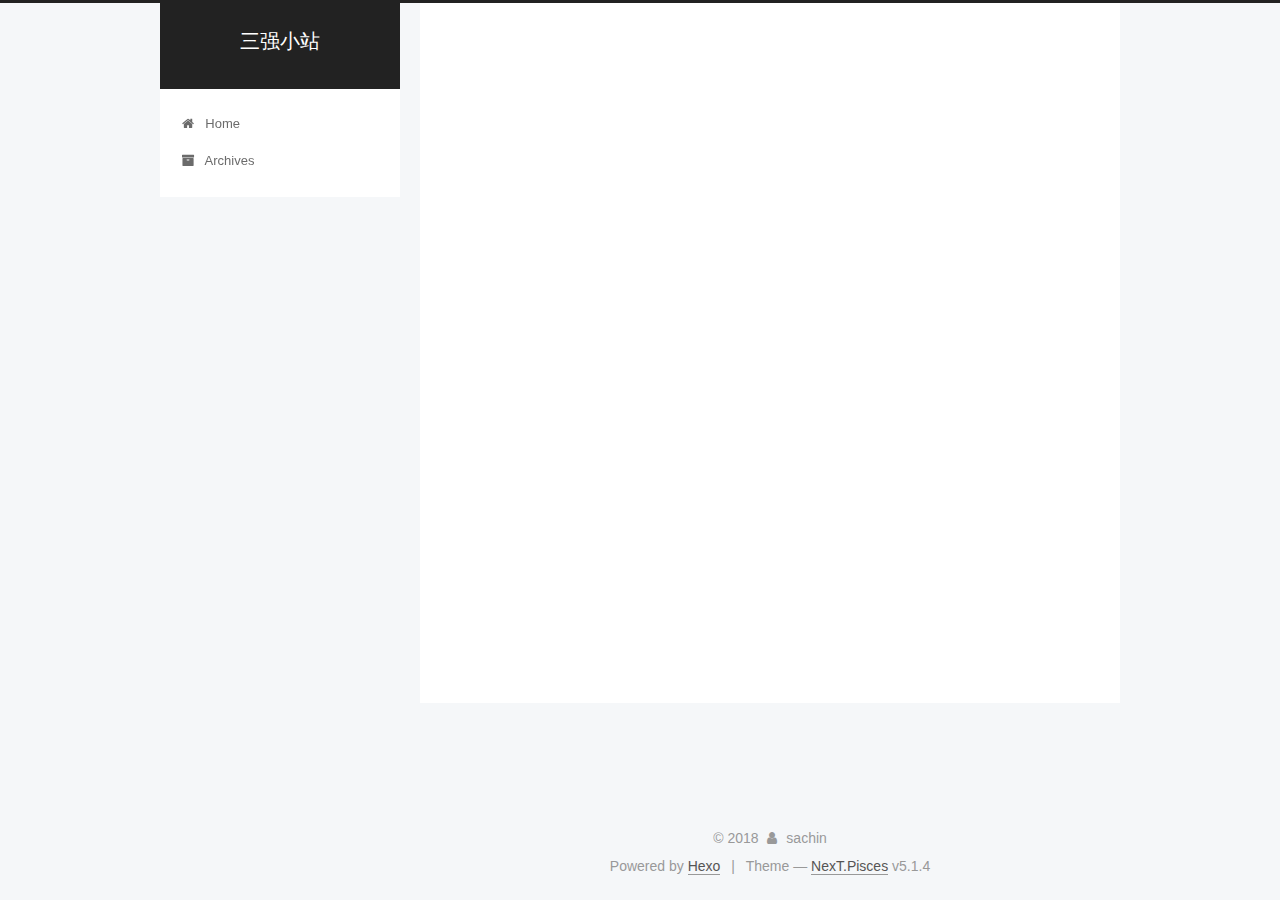
==== archives/2018/index.html @ c3d48b9b "Site updated: 2018-07-29 20:30:17" ====
<!DOCTYPE html>



  


<html class="theme-next pisces use-motion" lang="">
<head>
  <meta charset="UTF-8"/>
<meta http-equiv="X-UA-Compatible" content="IE=edge" />
<meta name="viewport" content="width=device-width, initial-scale=1, maximum-scale=1"/>
<meta name="theme-color" content="#222">









<meta http-equiv="Cache-Control" content="no-transform" />
<meta http-equiv="Cache-Control" content="no-siteapp" />
















  
  
  <link href="/lib/fancybox/source/jquery.fancybox.css?v=2.1.5" rel="stylesheet" type="text/css" />







<link href="/lib/font-awesome/css/font-awesome.min.css?v=4.6.2" rel="stylesheet" type="text/css" />

<link href="/css/main.css?v=5.1.4" rel="stylesheet" type="text/css" />


  <link rel="apple-touch-icon" sizes="180x180" href="/images/apple-touch-icon-next.png?v=5.1.4">


  <link rel="icon" type="image/png" sizes="32x32" href="/images/favicon-32x32-next.png?v=5.1.4">


  <link rel="icon" type="image/png" sizes="16x16" href="/images/favicon-16x16-next.png?v=5.1.4">


  <link rel="mask-icon" href="/images/logo.svg?v=5.1.4" color="#222">





  <meta name="keywords" content="Hexo, NexT" />










<meta property="og:type" content="website">
<meta property="og:title" content="三强小站">
<meta property="og:url" content="http://yoursite.com/archives/2018/index.html">
<meta property="og:site_name" content="三强小站">
<meta property="og:locale" content="default">
<meta name="twitter:card" content="summary">
<meta name="twitter:title" content="三强小站">



<script type="text/javascript" id="hexo.configurations">
  var NexT = window.NexT || {};
  var CONFIG = {
    root: '/',
    scheme: 'Pisces',
    version: '5.1.4',
    sidebar: {"position":"left","display":"post","offset":12,"b2t":false,"scrollpercent":false,"onmobile":false},
    fancybox: true,
    tabs: true,
    motion: {"enable":true,"async":false,"transition":{"post_block":"fadeIn","post_header":"slideDownIn","post_body":"slideDownIn","coll_header":"slideLeftIn","sidebar":"slideUpIn"}},
    duoshuo: {
      userId: '0',
      author: 'Author'
    },
    algolia: {
      applicationID: '',
      apiKey: '',
      indexName: '',
      hits: {"per_page":10},
      labels: {"input_placeholder":"Search for Posts","hits_empty":"We didn't find any results for the search: ${query}","hits_stats":"${hits} results found in ${time} ms"}
    }
  };
</script>



  <link rel="canonical" href="http://yoursite.com/archives/2018/"/>





  <title>Archive | 三强小站</title>
  








</head>

<body itemscope itemtype="http://schema.org/WebPage" lang="default">

  
  
    
  

  <div class="container sidebar-position-left page-archive">
    <div class="headband"></div>

    <header id="header" class="header" itemscope itemtype="http://schema.org/WPHeader">
      <div class="header-inner"><div class="site-brand-wrapper">
  <div class="site-meta ">
    

    <div class="custom-logo-site-title">
      <a href="/"  class="brand" rel="start">
        <span class="logo-line-before"><i></i></span>
        <span class="site-title">三强小站</span>
        <span class="logo-line-after"><i></i></span>
      </a>
    </div>
      
        <p class="site-subtitle"></p>
      
  </div>

  <div class="site-nav-toggle">
    <button>
      <span class="btn-bar"></span>
      <span class="btn-bar"></span>
      <span class="btn-bar"></span>
    </button>
  </div>
</div>

<nav class="site-nav">
  

  
    <ul id="menu" class="menu">
      
        
        <li class="menu-item menu-item-home">
          <a href="/" rel="section">
            
              <i class="menu-item-icon fa fa-fw fa-home"></i> <br />
            
            Home
          </a>
        </li>
      
        
        <li class="menu-item menu-item-archives">
          <a href="/archives/" rel="section">
            
              <i class="menu-item-icon fa fa-fw fa-archive"></i> <br />
            
            Archives
          </a>
        </li>
      

      
    </ul>
  

  
</nav>



 </div>
    </header>

    <main id="main" class="main">
      <div class="main-inner">
        <div class="content-wrap">
          <div id="content" class="content">
            

  
  
  
  <div class="post-block archive">
    <div id="posts" class="posts-collapse">
      <span class="archive-move-on"></span>

      <span class="archive-page-counter">
        
        
        
          
        
        Um..! 1 post. Keep on posting.
      </span>

      

        
        
        

        
          
          <div class="collection-title">
            <h1 class="archive-year" id="archive-year-2018">2018</h1>
          </div>
        
        

        

  <article class="post post-type-normal" itemscope itemtype="http://schema.org/Article">
    <header class="post-header">

      <h2 class="post-title">
        
            <a class="post-title-link" href="/2018/07/29/杂谈/" itemprop="url">
              
                <span itemprop="name">杂谈</span>
              
            </a>
        
      </h2>

      <div class="post-meta">
        <time class="post-time" itemprop="dateCreated"
              datetime="2018-07-29T20:23:59+08:00"
              content="2018-07-29" >
          07-29
        </time>
      </div>

    </header>
  </article>



      

    </div>
  </div>
  
  
  

  



          </div>
          


          

        </div>
        
          
  
  <div class="sidebar-toggle">
    <div class="sidebar-toggle-line-wrap">
      <span class="sidebar-toggle-line sidebar-toggle-line-first"></span>
      <span class="sidebar-toggle-line sidebar-toggle-line-middle"></span>
      <span class="sidebar-toggle-line sidebar-toggle-line-last"></span>
    </div>
  </div>

  <aside id="sidebar" class="sidebar">
    
    <div class="sidebar-inner">

      

      

      <section class="site-overview-wrap sidebar-panel sidebar-panel-active">
        <div class="site-overview">
          <div class="site-author motion-element" itemprop="author" itemscope itemtype="http://schema.org/Person">
            
              <p class="site-author-name" itemprop="name">sachin</p>
              <p class="site-description motion-element" itemprop="description"></p>
          </div>

          <nav class="site-state motion-element">

            
              <div class="site-state-item site-state-posts">
              
                <a href="/archives/">
              
                  <span class="site-state-item-count">1</span>
                  <span class="site-state-item-name">posts</span>
                </a>
              </div>
            

            

            

          </nav>

          

          

          
          

          
          

          

        </div>
      </section>

      

      

    </div>
  </aside>


        
      </div>
    </main>

    <footer id="footer" class="footer">
      <div class="footer-inner">
        <div class="copyright">&copy; <span itemprop="copyrightYear">2018</span>
  <span class="with-love">
    <i class="fa fa-user"></i>
  </span>
  <span class="author" itemprop="copyrightHolder">sachin</span>

  
</div>


  <div class="powered-by">Powered by <a class="theme-link" target="_blank" href="https://hexo.io">Hexo</a></div>



  <span class="post-meta-divider">|</span>



  <div class="theme-info">Theme &mdash; <a class="theme-link" target="_blank" href="https://github.com/iissnan/hexo-theme-next">NexT.Pisces</a> v5.1.4</div>




        







        
      </div>
    </footer>

    
      <div class="back-to-top">
        <i class="fa fa-arrow-up"></i>
        
      </div>
    

    

  </div>

  

<script type="text/javascript">
  if (Object.prototype.toString.call(window.Promise) !== '[object Function]') {
    window.Promise = null;
  }
</script>









  












  
  
    <script type="text/javascript" src="/lib/jquery/index.js?v=2.1.3"></script>
  

  
  
    <script type="text/javascript" src="/lib/fastclick/lib/fastclick.min.js?v=1.0.6"></script>
  

  
  
    <script type="text/javascript" src="/lib/jquery_lazyload/jquery.lazyload.js?v=1.9.7"></script>
  

  
  
    <script type="text/javascript" src="/lib/velocity/velocity.min.js?v=1.2.1"></script>
  

  
  
    <script type="text/javascript" src="/lib/velocity/velocity.ui.min.js?v=1.2.1"></script>
  

  
  
    <script type="text/javascript" src="/lib/fancybox/source/jquery.fancybox.pack.js?v=2.1.5"></script>
  


  


  <script type="text/javascript" src="/js/src/utils.js?v=5.1.4"></script>

  <script type="text/javascript" src="/js/src/motion.js?v=5.1.4"></script>



  
  


  <script type="text/javascript" src="/js/src/affix.js?v=5.1.4"></script>

  <script type="text/javascript" src="/js/src/schemes/pisces.js?v=5.1.4"></script>



  

  


  <script type="text/javascript" src="/js/src/bootstrap.js?v=5.1.4"></script>



  


  




	





  





  












  





  

  

  

  
  

  

  

  

</body>
</html>
---- css/main.css ----
/* normalize.css v3.0.2 | MIT License | git.io/normalize */
html {
  font-family: sans-serif; /* 1 */
  -ms-text-size-adjust: 100%; /* 2 */
  -webkit-text-size-adjust: 100%; /* 2 */
}
body {
  margin: 0;
}
article,
aside,
details,
figcaption,
figure,
footer,
header,
hgroup,
main,
menu,
nav,
section,
summary {
  display: block;
}
audio,
canvas,
progress,
video {
  display: inline-block; /* 1 */
  vertical-align: baseline; /* 2 */
}
audio:not([controls]) {
  display: none;
  height: 0;
}
[hidden],
template {
  display: none;
}
a {
  background-color: transparent;
}
a:active,
a:hover {
  outline: 0;
}
abbr[title] {
  border-bottom: 1px dotted;
}
b,
strong {
  font-weight: bold;
}
dfn {
  font-style: italic;
}
h1 {
  font-size: 2em;
  margin: 0.67em 0;
}
mark {
  background: #ff0;
  color: #000;
}
small {
  font-size: 80%;
}
sub,
sup {
  font-size: 75%;
  line-height: 0;
  position: relative;
  vertical-align: baseline;
}
sup {
  top: -0.5em;
}
sub {
  bottom: -0.25em;
}
img {
  border: 0;
}
svg:not(:root) {
  overflow: hidden;
}
figure {
  margin: 1em 40px;
}
hr {
  -moz-box-sizing: content-box;
  box-sizing: content-box;
  height: 0;
}
pre {
  overflow: auto;
}
code,
kbd,
pre,
samp {
  font-family: monospace, monospace;
  font-size: 1em;
}
button,
input,
optgroup,
select,
textarea {
  color: inherit; /* 1 */
  font: inherit; /* 2 */
  margin: 0; /* 3 */
}
button {
  overflow: visible;
}
button,
select {
  text-transform: none;
}
button,
html input[type="button"],
input[type="reset"],
input[type="submit"] {
  -webkit-appearance: button; /* 2 */
  cursor: pointer; /* 3 */
}
button[disabled],
html input[disabled] {
  cursor: default;
}
button::-moz-focus-inner,
input::-moz-focus-inner {
  border: 0;
  padding: 0;
}
input {
  line-height: normal;
}
input[type="checkbox"],
input[type="radio"] {
  box-sizing: border-box; /* 1 */
  padding: 0; /* 2 */
}
input[type="number"]::-webkit-inner-spin-button,
input[type="number"]::-webkit-outer-spin-button {
  height: auto;
}
input[type="search"] {
  -webkit-appearance: textfield; /* 1 */
  -moz-box-sizing: content-box;
  -webkit-box-sizing: content-box; /* 2 */
  box-sizing: content-box;
}
input[type="search"]::-webkit-search-cancel-button,
input[type="search"]::-webkit-search-decoration {
  -webkit-appearance: none;
}
fieldset {
  border: 1px solid #c0c0c0;
  margin: 0 2px;
  padding: 0.35em 0.625em 0.75em;
}
legend {
  border: 0; /* 1 */
  padding: 0; /* 2 */
}
textarea {
  overflow: auto;
}
optgroup {
  font-weight: bold;
}
table {
  border-collapse: collapse;
  border-spacing: 0;
}
td,
th {
  padding: 0;
}
::selection {
  background: #262a30;
  color: #fff;
}
body {
  position: relative;
  font-family: 'Lato', "PingFang SC", "Microsoft YaHei", sans-serif;
  font-size: 14px;
  line-height: 2;
  color: #555;
  background: #f5f7f9;
}
@media (max-width: 767px) {
  body {
    padding-right: 0 !important;
  }
}
@media (min-width: 768px) and (max-width: 991px) {
  body {
    padding-right: 0 !important;
  }
}
@media (min-width: 1600px) {
  body {
    font-size: 16px;
  }
}
h1,
h2,
h3,
h4,
h5,
h6 {
  margin: 0;
  padding: 0;
  font-weight: bold;
  line-height: 1.5;
  font-family: 'Lato', "PingFang SC", "Microsoft YaHei", sans-serif;
}
h2,
h3,
h4,
h5,
h6 {
  margin: 20px 0 15px;
}
h1 {
  font-size: 22px;
}
@media (max-width: 767px) {
  h1 {
    font-size: 18px;
  }
}
h2 {
  font-size: 20px;
}
@media (max-width: 767px) {
  h2 {
    font-size: 16px;
  }
}
h3 {
  font-size: 18px;
}
@media (max-width: 767px) {
  h3 {
    font-size: 14px;
  }
}
h4 {
  font-size: 16px;
}
@media (max-width: 767px) {
  h4 {
    font-size: 12px;
  }
}
h5 {
  font-size: 14px;
}
@media (max-width: 767px) {
  h5 {
    font-size: 10px;
  }
}
h6 {
  font-size: 12px;
}
@media (max-width: 767px) {
  h6 {
    font-size: 8px;
  }
}
p {
  margin: 0 0 20px 0;
}
a {
  color: #555;
  text-decoration: none;
  outline: none;
  border-bottom: 1px solid #999;
  word-wrap: break-word;
}
a:hover {
  color: #222;
  border-bottom-color: #222;
}
blockquote {
  margin: 0;
  padding: 0;
}
img {
  display: block;
  margin: auto;
  max-width: 100%;
  height: auto;
}
hr {
  margin: 40px 0;
  height: 3px;
  border: none;
  background-color: #ddd;
  background-image: repeating-linear-gradient(-45deg, #fff, #fff 4px, transparent 4px, transparent 8px);
}
blockquote {
  padding: 0 15px;
  color: #666;
  border-left: 4px solid #ddd;
}
blockquote cite::before {
  content: "-";
  padding: 0 5px;
}
dt {
  font-weight: 700;
}
dd {
  margin: 0;
  padding: 0;
}
kbd {
  border: 1px solid #ccc;
  border-radius: 0.2em;
  box-shadow: 0.1em 0.1em 0.2em rgba(0,0,0,0.1);
  background-color: #f9f9f9;
  font-family: inherit;
  background-image: -webkit-linear-gradient(top, #eee, #fff, #eee);
  padding: 0.1em 0.3em;
  white-space: nowrap;
}
.text-left {
  text-align: left;
}
.text-center {
  text-align: center;
}
.text-right {
  text-align: right;
}
.text-justify {
  text-align: justify;
}
.text-nowrap {
  white-space: nowrap;
}
.text-lowercase {
  text-transform: lowercase;
}
.text-uppercase {
  text-transform: uppercase;
}
.text-capitalize {
  text-transform: capitalize;
}
.center-block {
  display: block;
  margin-left: auto;
  margin-right: auto;
}
.clearfix:before,
.clearfix:after {
  content: " ";
  display: table;
}
.clearfix:after {
  clear: both;
}
.pullquote {
  width: 45%;
}
.pullquote.left {
  float: left;
  margin-left: 5px;
  margin-right: 10px;
}
.pullquote.right {
  float: right;
  margin-left: 10px;
  margin-right: 5px;
}
.affix.affix.affix {
  position: fixed;
}
.translation {
  margin-top: -20px;
  font-size: 14px;
  color: #999;
}
.scrollbar-measure {
  width: 100px;
  height: 100px;
  overflow: scroll;
  position: absolute;
  top: -9999px;
}
.use-motion .motion-element {
  opacity: 0;
}
table {
  margin: 20px 0;
  width: 100%;
  border-collapse: collapse;
  border-spacing: 0;
  border: 1px solid #ddd;
  font-size: 14px;
  table-layout: fixed;
  word-wrap: break-all;
}
table>tbody>tr:nth-of-type(odd) {
  background-color: #f9f9f9;
}
table>tbody>tr:hover {
  background-color: #f5f5f5;
}
caption,
th,
td {
  padding: 8px;
  text-align: left;
  vertical-align: middle;
  font-weight: normal;
}
th,
td {
  border-bottom: 3px solid #ddd;
  border-right: 1px solid #eee;
}
th {
  padding-bottom: 10px;
  font-weight: 700;
}
td {
  border-bottom-width: 1px;
}
html,
body {
  height: 100%;
}
.container {
  position: relative;
  min-height: 100%;
}
.header-inner {
  margin: 0 auto;
  padding: 100px 0 70px;
  width: 700px;
}
@media (min-width: 1600px) {
  .container .header-inner {
    width: 900px;
  }
}
.main {
  padding-bottom: 150px;
}
.main-inner {
  margin: 0 auto;
  width: 700px;
}
@media (min-width: 1600px) {
  .container .main-inner {
    width: 900px;
  }
}
.footer {
  position: absolute;
  left: 0;
  bottom: 0;
  width: 100%;
  min-height: 50px;
}
.footer-inner {
  box-sizing: border-box;
  margin: 20px auto;
  width: 700px;
}
@media (min-width: 1600px) {
  .container .footer-inner {
    width: 900px;
  }
}
pre,
.highlight {
  overflow: auto;
  margin: 20px 0;
  padding: 0;
  font-size: 13px;
  color: #4d4d4c;
  background: #f7f7f7;
  line-height: 1.6;
}
pre,
code {
  font-family: consolas, Menlo, "PingFang SC", "Microsoft YaHei", monospace;
}
code {
  padding: 2px 4px;
  word-wrap: break-word;
  color: #555;
  background: #eee;
  border-radius: 3px;
  font-size: 13px;
}
pre {
  padding: 10px;
}
pre code {
  padding: 0;
  color: #4d4d4c;
  background: none;
  text-shadow: none;
}
.highlight {
  border-radius: 1px;
}
.highlight pre {
  border: none;
  margin: 0;
  padding: 10px 0;
}
.highlight table {
  margin: 0;
  width: auto;
  border: none;
}
.highlight td {
  border: none;
  padding: 0;
}
.highlight figcaption {
  font-size: 1em;
  color: #4d4d4c;
  line-height: 1em;
  margin-bottom: 1em;
}
.highlight figcaption:before,
.highlight figcaption:after {
  content: " ";
  display: table;
}
.highlight figcaption:after {
  clear: both;
}
.highlight figcaption a {
  float: right;
  color: #4d4d4c;
}
.highlight figcaption a:hover {
  border-bottom-color: #4d4d4c;
}
.highlight .gutter pre {
  padding-left: 10px;
  padding-right: 10px;
  color: #869194;
  text-align: right;
  background-color: #eff2f3;
}
.highlight .code pre {
  width: 100%;
  padding-left: 10px;
  padding-right: 10px;
  background-color: #f7f7f7;
}
.highlight .line {
  height: 20px;
}
.gutter {
  -webkit-user-select: none;
  -moz-user-select: none;
  -ms-user-select: none;
  user-select: none;
}
.gist table {
  width: auto;
}
.gist table td {
  border: none;
}
pre .deletion {
  background: #fdd;
}
pre .addition {
  background: #dfd;
}
pre .meta {
  color: #8959a8;
}
pre .comment {
  color: #8e908c;
}
pre .variable,
pre .attribute,
pre .tag,
pre .regexp,
pre .ruby .constant,
pre .xml .tag .title,
pre .xml .pi,
pre .xml .doctype,
pre .html .doctype,
pre .css .id,
pre .css .class,
pre .css .pseudo {
  color: #c82829;
}
pre .number,
pre .preprocessor,
pre .built_in,
pre .literal,
pre .params,
pre .constant,
pre .command {
  color: #f5871f;
}
pre .ruby .class .title,
pre .css .rules .attribute,
pre .string,
pre .value,
pre .inheritance,
pre .header,
pre .ruby .symbol,
pre .xml .cdata,
pre .special,
pre .number,
pre .formula {
  color: #718c00;
}
pre .title,
pre .css .hexcolor {
  color: #3e999f;
}
pre .function,
pre .python .decorator,
pre .python .title,
pre .ruby .function .title,
pre .ruby .title .keyword,
pre .perl .sub,
pre .javascript .title,
pre .coffeescript .title {
  color: #4271ae;
}
pre .keyword,
pre .javascript .function {
  color: #8959a8;
}
.full-image.full-image.full-image.full-image {
  border: none;
  max-width: 100%;
  width: auto;
  margin: 20px auto 25px;
}
@media (min-width: 992px) {
  .full-image.full-image.full-image.full-image {
    max-width: none;
    width: 118%;
    margin: 0 -9%;
  }
}
.blockquote-center,
.page-home .post-type-quote blockquote,
.page-post-detail .post-type-quote blockquote {
  position: relative;
  margin: 40px 0;
  padding: 0;
  border-left: none;
  text-align: center;
}
.blockquote-center::before,
.page-home .post-type-quote blockquote::before,
.page-post-detail .post-type-quote blockquote::before,
.blockquote-center::after,
.page-home .post-type-quote blockquote::after,
.page-post-detail .post-type-quote blockquote::after {
  position: absolute;
  content: ' ';
  display: block;
  width: 100%;
  height: 24px;
  opacity: 0.2;
  background-repeat: no-repeat;
  background-position: 0 -6px;
  background-size: 22px 22px;
}
.blockquote-center::before,
.page-home .post-type-quote blockquote::before,
.page-post-detail .post-type-quote blockquote::before {
  top: -20px;
  background-image: url("../images/quote-l.svg");
  border-top: 1px solid #ccc;
}
.blockquote-center::after,
.page-home .post-type-quote blockquote::after,
.page-post-detail .post-type-quote blockquote::after {
  bottom: -20px;
  background-image: url("../images/quote-r.svg");
  border-bottom: 1px solid #ccc;
  background-position: 100% 8px;
}
.blockquote-center p,
.page-home .post-type-quote blockquote p,
.page-post-detail .post-type-quote blockquote p,
.blockquote-center div,
.page-home .post-type-quote blockquote div,
.page-post-detail .post-type-quote blockquote div {
  text-align: center;
}
.post .post-body .group-picture img {
  box-sizing: border-box;
  padding: 0 3px;
  border: none;
}
.post .group-picture-row {
  overflow: hidden;
  margin-top: 6px;
}
.post .group-picture-row:first-child {
  margin-top: 0;
}
.post .group-picture-column {
  float: left;
}
.page-post-detail .post-body .group-picture-column {
  float: none;
  margin-top: 10px;
  width: auto !important;
}
.page-post-detail .post-body .group-picture-column img {
  margin: 0 auto;
}
.page-archive .group-picture-container {
  overflow: hidden;
}
.page-archive .group-picture-row {
  float: left;
}
.page-archive .group-picture-row:first-child {
  margin-top: 6px;
}
.page-archive .group-picture-column {
  max-width: 150px;
  max-height: 150px;
}
.post-body .note {
  position: relative;
  padding: 15px;
  margin-bottom: 20px;
  border: 1px solid #eee;
  border-left-width: 5px;
  border-radius: 3px;
}
.post-body .note h2,
.post-body .note h3,
.post-body .note h4,
.post-body .note h5,
.post-body .note h6 {
  margin-top: 0;
  margin-bottom: 0;
  border-bottom: initial;
  padding-top: 0 !important;
}
.post-body .note p:first-child,
.post-body .note ul:first-child,
.post-body .note ol:first-child,
.post-body .note table:first-child,
.post-body .note pre:first-child,
.post-body .note blockquote:first-child {
  margin-top: 0;
}
.post-body .note p:last-child,
.post-body .note ul:last-child,
.post-body .note ol:last-child,
.post-body .note table:last-child,
.post-body .note pre:last-child,
.post-body .note blockquote:last-child {
  margin-bottom: 0;
}
.post-body .note.default {
  border-left-color: #777;
}
.post-body .note.default h2,
.post-body .note.default h3,
.post-body .note.default h4,
.post-body .note.default h5,
.post-body .note.default h6 {
  color: #777;
}
.post-body .note.primary {
  border-left-color: #6f42c1;
}
.post-body .note.primary h2,
.post-body .note.primary h3,
.post-body .note.primary h4,
.post-body .note.primary h5,
.post-body .note.primary h6 {
  color: #6f42c1;
}
.post-body .note.info {
  border-left-color: #428bca;
}
.post-body .note.info h2,
.post-body .note.info h3,
.post-body .note.info h4,
.post-body .note.info h5,
.post-body .note.info h6 {
  color: #428bca;
}
.post-body .note.success {
  border-left-color: #5cb85c;
}
.post-body .note.success h2,
.post-body .note.success h3,
.post-body .note.success h4,
.post-body .note.success h5,
.post-body .note.success h6 {
  color: #5cb85c;
}
.post-body .note.warning {
  border-left-color: #f0ad4e;
}
.post-body .note.warning h2,
.post-body .note.warning h3,
.post-body .note.warning h4,
.post-body .note.warning h5,
.post-body .note.warning h6 {
  color: #f0ad4e;
}
.post-body .note.danger {
  border-left-color: #d9534f;
}
.post-body .note.danger h2,
.post-body .note.danger h3,
.post-body .note.danger h4,
.post-body .note.danger h5,
.post-body .note.danger h6 {
  color: #d9534f;
}
.post-body .label {
  display: inline;
  padding: 0 2px;
  white-space: nowrap;
}
.post-body .label.default {
  background-color: #f0f0f0;
}
.post-body .label.primary {
  background-color: #efe6f7;
}
.post-body .label.info {
  background-color: #e5f2f8;
}
.post-body .label.success {
  background-color: #e7f4e9;
}
.post-body .label.warning {
  background-color: #fcf6e1;
}
.post-body .label.danger {
  background-color: #fae8eb;
}
.post-body .tabs {
  position: relative;
  display: block;
  margin-bottom: 20px;
  padding-top: 10px;
}
.post-body .tabs ul.nav-tabs {
  margin: 0;
  padding: 0;
  display: flex;
  margin-bottom: -1px;
}
@media (max-width: 413px) {
  .post-body .tabs ul.nav-tabs {
    display: block;
    margin-bottom: 5px;
  }
}
.post-body .tabs ul.nav-tabs li.tab {
  list-style-type: none !important;
  margin: 0 0.25em 0 0;
  border-top: 3px solid transparent;
  border-left: 1px solid transparent;
  border-right: 1px solid transparent;
}
@media (max-width: 413px) {
  .post-body .tabs ul.nav-tabs li.tab {
    margin: initial;
    border-top: 1px solid transparent;
    border-left: 3px solid transparent;
    border-right: 1px solid transparent;
    border-bottom: 1px solid transparent;
  }
}
.post-body .tabs ul.nav-tabs li.tab a {
  outline: 0;
  border-bottom: initial;
  display: block;
  line-height: 1.8em;
  padding: 0.25em 0.75em;
  transition-duration: 0.2s;
  transition-timing-function: ease-out;
  transition-delay: 0s;
}
.post-body .tabs ul.nav-tabs li.tab a i {
  width: 1.285714285714286em;
}
.post-body .tabs ul.nav-tabs li.tab.active {
  border-top: 3px solid #fc6423;
  border-left: 1px solid #ddd;
  border-right: 1px solid #ddd;
  background-color: #fff;
}
@media (max-width: 413px) {
  .post-body .tabs ul.nav-tabs li.tab.active {
    border-top: 1px solid #ddd;
    border-left: 3px solid #fc6423;
    border-right: 1px solid #ddd;
    border-bottom: 1px solid #ddd;
  }
}
.post-body .tabs ul.nav-tabs li.tab.active a {
  cursor: default;
  color: #555;
}
.post-body .tabs .tab-content {
  background-color: #fff;
}
.post-body .tabs .tab-content .tab-pane {
  border: 1px solid #ddd;
  padding: 20px 20px 0 20px;
}
.post-body .tabs .tab-content .tab-pane:not(.active) {
  display: none !important;
}
.post-body .tabs .tab-content .tab-pane.active {
  display: block !important;
}
.btn {
  display: inline-block;
  padding: 0 20px;
  font-size: 14px;
  color: #555;
  background: #fff;
  border: 2px solid #555;
  text-decoration: none;
  border-radius: 2px;
  transition-property: background-color;
  transition-duration: 0.2s;
  transition-timing-function: ease-in-out;
  transition-delay: 0s;
  line-height: 2;
}
.btn:hover {
  border-color: #222;
  color: #fff;
  background: #222;
}
.btn +.btn {
  margin: 0 0 8px 8px;
}
.btn .fa-fw {
  width: 1.285714285714286em;
  text-align: left;
}
.btn-bar {
  display: block;
  width: 22px;
  height: 2px;
  background: #555;
  border-radius: 1px;
}
.btn-bar+.btn-bar {
  margin-top: 4px;
}
.pagination {
  margin: 120px 0 40px;
  text-align: center;
  border-top: 1px solid #eee;
}
.page-number-basic,
.pagination .prev,
.pagination .next,
.pagination .page-number,
.pagination .space {
  display: inline-block;
  position: relative;
  top: -1px;
  margin: 0 10px;
  padding: 0 11px;
}
@media (max-width: 767px) {
  .page-number-basic,
  .pagination .prev,
  .pagination .next,
  .pagination .page-number,
  .pagination .space {
    margin: 0 5px;
  }
}
.pagination .prev,
.pagination .next,
.pagination .page-number {
  border-bottom: 0;
  border-top: 1px solid #eee;
  transition-property: border-color;
  transition-duration: 0.2s;
  transition-timing-function: ease-in-out;
  transition-delay: 0s;
}
.pagination .prev:hover,
.pagination .next:hover,
.pagination .page-number:hover {
  border-top-color: #222;
}
.pagination .space {
  padding: 0;
  margin: 0;
}
.pagination .prev {
  margin-left: 0;
}
.pagination .next {
  margin-right: 0;
}
.pagination .page-number.current {
  color: #fff;
  background: #ccc;
  border-top-color: #ccc;
}
@media (max-width: 767px) {
  .pagination {
    border-top: none;
  }
  .pagination .prev,
  .pagination .next,
  .pagination .page-number {
    margin-bottom: 10px;
    border-top: 0;
    border-bottom: 1px solid #eee;
    padding: 0 10px;
  }
  .pagination .prev:hover,
  .pagination .next:hover,
  .pagination .page-number:hover {
    border-bottom-color: #222;
  }
}
.comments {
  margin: 60px 20px 0;
}
.tag-cloud {
  text-align: center;
}
.tag-cloud a {
  display: inline-block;
  margin: 10px;
}
.back-to-top {
  box-sizing: border-box;
  position: fixed;
  bottom: -100px;
  right: 30px;
  z-index: 1050;
  padding: 0 6px;
  width: 24px;
  background: #222;
  font-size: 12px;
  opacity: 0.6;
  color: #fff;
  cursor: pointer;
  text-align: center;
  -webkit-transform: translateZ(0);
  transition-property: bottom;
  transition-duration: 0.2s;
  transition-timing-function: ease-in-out;
  transition-delay: 0s;
}
@media (min-width: 768px) and (max-width: 991px) {
  .back-to-top {
    display: none !important;
  }
}
@media (max-width: 767px) {
  .back-to-top {
    display: none !important;
  }
}
.back-to-top.back-to-top-on {
  bottom: 30px;
}
.header {
  background: transparent;
}
.header-inner {
  position: relative;
}
.headband {
  height: 3px;
  background: #222;
}
.site-meta {
  margin: 0;
  text-align: center;
}
@media (max-width: 767px) {
  .site-meta {
    text-align: center;
  }
}
.brand {
  position: relative;
  display: inline-block;
  padding: 0 40px;
  color: #fff;
  background: #222;
  border-bottom: none;
}
.brand:hover {
  color: #fff;
}
.logo {
  display: inline-block;
  margin-right: 5px;
  line-height: 36px;
  vertical-align: top;
}
.site-title {
  display: inline-block;
  vertical-align: top;
  line-height: 36px;
  font-size: 20px;
  font-weight: normal;
  font-family: 'Lato', "PingFang SC", "Microsoft YaHei", sans-serif;
}
.site-subtitle {
  margin-top: 10px;
  font-size: 13px;
  color: #ddd;
}
.use-motion .brand {
  opacity: 0;
}
.use-motion .logo,
.use-motion .site-title,
.use-motion .site-subtitle {
  opacity: 0;
  position: relative;
  top: -10px;
}
.site-nav-toggle {
  display: none;
  position: absolute;
  top: 10px;
  left: 10px;
}
@media (max-width: 767px) {
  .site-nav-toggle {
    display: block;
  }
}
.site-nav-toggle button {
  margin-top: 2px;
  padding: 9px 10px;
  background: transparent;
  border: none;
}
@media (max-width: 767px) {
  .site-nav {
    display: none;
    margin: 0 -10px;
    padding: 0 10px;
    clear: both;
    border-top: 1px solid #ddd;
  }
}
@media (min-width: 768px) and (max-width: 991px) {
  .site-nav {
    display: block !important;
  }
}
@media (min-width: 992px) {
  .site-nav {
    display: block !important;
  }
}
.menu {
  margin-top: 20px;
  padding-left: 0;
  text-align: center;
}
.menu .menu-item {
  display: inline-block;
  margin: 0 10px;
  list-style: none;
}
@media screen and (max-width: 767px) {
  .menu .menu-item {
    margin-top: 10px;
  }
}
.menu .menu-item a {
  display: block;
  font-size: 13px;
  line-height: inherit;
  border-bottom: 1px solid transparent;
  transition-property: border-color;
  transition-duration: 0.2s;
  transition-timing-function: ease-in-out;
  transition-delay: 0s;
}
.menu .menu-item a:hover,
.menu-item-active a {
  border-bottom-color: #222;
}
.menu .menu-item .fa {
  margin-right: 5px;
}
.use-motion .menu-item {
  opacity: 0;
}
.post-body {
  font-family: 'Lato', "PingFang SC", "Microsoft YaHei", sans-serif;
}
@media (max-width: 767px) {
  .post-body {
    word-break: break-word;
  }
}
.post-body .fancybox img {
  display: block !important;
  margin: 0 auto;
  cursor: pointer;
  cursor: zoom-in;
  cursor: -webkit-zoom-in;
}
.post-body .image-caption,
.post-body .figure .caption {
  margin: -20px auto 15px;
  text-align: center;
  font-size: 14px;
  color: #999;
  font-weight: bold;
  line-height: 1;
}
.post-sticky-flag {
  display: inline-block;
  font-size: 16px;
  -ms-transform: rotate(30deg);
  -webkit-transform: rotate(30deg);
  -moz-transform: rotate(30deg);
  -ms-transform: rotate(30deg);
  -o-transform: rotate(30deg);
  transform: rotate(30deg);
}
.use-motion .post-block,
.use-motion .pagination,
.use-motion .comments {
  opacity: 0;
}
.use-motion .post-header {
  opacity: 0;
}
.use-motion .post-body {
  opacity: 0;
}
.use-motion .collection-title {
  opacity: 0;
}
.posts-expand {
  padding-top: 40px;
}
@media (max-width: 767px) {
  .posts-expand {
    margin: 0 20px;
  }
  .post-body pre .gutter pre {
    padding-right: 10px;
  }
  .post-body .highlight {
    margin-left: 0px;
    margin-right: 0px;
    padding: 0;
  }
  .post-body .highlight .gutter pre {
    padding-right: 10px;
  }
}
@media (min-width: 992px) {
  .posts-expand .post-body {
    text-align: justify;
  }
}
.posts-expand .post-body h2,
.posts-expand .post-body h3,
.posts-expand .post-body h4,
.posts-expand .post-body h5,
.posts-expand .post-body h6 {
  padding-top: 10px;
}
.posts-expand .post-body h2 .header-anchor,
.posts-expand .post-body h3 .header-anchor,
.posts-expand .post-body h4 .header-anchor,
.posts-expand .post-body h5 .header-anchor,
.posts-expand .post-body h6 .header-anchor {
  float: right;
  margin-left: 10px;
  color: #ccc;
  border-bottom-style: none;
  visibility: hidden;
}
.posts-expand .post-body h2 .header-anchor:hover,
.posts-expand .post-body h3 .header-anchor:hover,
.posts-expand .post-body h4 .header-anchor:hover,
.posts-expand .post-body h5 .header-anchor:hover,
.posts-expand .post-body h6 .header-anchor:hover {
  color: inherit;
}
.posts-expand .post-body h2:hover .header-anchor,
.posts-expand .post-body h3:hover .header-anchor,
.posts-expand .post-body h4:hover .header-anchor,
.posts-expand .post-body h5:hover .header-anchor,
.posts-expand .post-body h6:hover .header-anchor {
  visibility: visible;
}
.posts-expand .post-body ul li {
  list-style: circle;
}
.posts-expand .post-body img {
  box-sizing: border-box;
  margin: auto;
  padding: 3px;
  border: 1px solid #ddd;
}
.posts-expand .post-body .fancybox img {
  margin: 0 auto 25px;
}
@media (max-width: 767px) {
  .posts-collapse {
    margin: 0 20px;
  }
  .posts-collapse .post-title,
  .posts-collapse .post-meta {
    display: block;
    width: auto;
    text-align: left;
  }
}
.posts-collapse {
  position: relative;
  z-index: 1010;
  margin-left: 55px;
}
.posts-collapse::after {
  content: " ";
  position: absolute;
  top: 20px;
  left: 0;
  margin-left: -2px;
  width: 4px;
  height: 100%;
  background: #f5f5f5;
  z-index: -1;
}
@media (max-width: 767px) {
  .posts-collapse {
    margin: 0 20px;
  }
}
.posts-collapse .collection-title {
  position: relative;
  margin: 60px 0;
}
.posts-collapse .collection-title h1,
.posts-collapse .collection-title h2 {
  margin-left: 20px;
}
.posts-collapse .collection-title small {
  color: #bbb;
  margin-left: 5px;
}
.posts-collapse .collection-title::before {
  content: " ";
  position: absolute;
  left: 0;
  top: 50%;
  margin-left: -4px;
  margin-top: -4px;
  width: 8px;
  height: 8px;
  background: #bbb;
  border-radius: 50%;
}
.posts-collapse .post {
  margin: 30px 0;
}
.posts-collapse .post-header {
  position: relative;
  transition-duration: 0.2s;
  transition-timing-function: ease-in-out;
  transition-delay: 0s;
  transition-property: border;
  border-bottom: 1px dashed #ccc;
}
.posts-collapse .post-header::before {
  content: " ";
  position: absolute;
  left: 0;
  top: 12px;
  width: 6px;
  height: 6px;
  margin-left: -4px;
  background: #bbb;
  border-radius: 50%;
  border: 1px solid #fff;
  transition-duration: 0.2s;
  transition-timing-function: ease-in-out;
  transition-delay: 0s;
  transition-property: background;
}
.posts-collapse .post-header:hover {
  border-bottom-color: #666;
}
.posts-collapse .post-header:hover::before {
  background: #222;
}
.posts-collapse .post-meta {
  position: absolute;
  font-size: 12px;
  left: 20px;
  top: 5px;
}
.posts-collapse .post-comments-count {
  display: none;
}
.posts-collapse .post-title {
  margin-left: 60px;
  font-size: 16px;
  font-weight: normal;
  line-height: inherit;
}
.posts-collapse .post-title::after {
  margin-left: 3px;
  opacity: 0.6;
}
.posts-collapse .post-title a {
  color: #666;
  border-bottom: none;
}
.page-home .post-type-quote .post-header,
.page-post-detail .post-type-quote .post-header,
.page-home .post-type-quote .post-tags,
.page-post-detail .post-type-quote .post-tags {
  display: none;
}
.posts-expand .post-title {
  text-align: center;
  word-break: break-word;
  font-weight: 400;
}
.posts-expand .post-title-link {
  display: inline-block;
  position: relative;
  color: #555;
  border-bottom: none;
  line-height: 1.2;
  vertical-align: top;
}
.posts-expand .post-title-link::before {
  content: "";
  position: absolute;
  width: 100%;
  height: 2px;
  bottom: 0;
  left: 0;
  background-color: #000;
  visibility: hidden;
  -webkit-transform: scaleX(0);
  -moz-transform: scaleX(0);
  -ms-transform: scaleX(0);
  -o-transform: scaleX(0);
  transform: scaleX(0);
  transition-duration: 0.2s;
  transition-timing-function: ease-in-out;
  transition-delay: 0s;
}
.posts-expand .post-title-link:hover::before {
  visibility: visible;
  -webkit-transform: scaleX(1);
  -moz-transform: scaleX(1);
  -ms-transform: scaleX(1);
  -o-transform: scaleX(1);
  transform: scaleX(1);
}
.posts-expand .post-title-link .fa {
  font-size: 16px;
}
.posts-expand .post-meta {
  margin: 3px 0 60px 0;
  color: #999;
  font-family: 'Lato', "PingFang SC", "Microsoft YaHei", sans-serif;
  font-size: 12px;
  text-align: center;
}
.posts-expand .post-meta .post-category-list {
  display: inline-block;
  margin: 0;
  padding: 3px;
}
.posts-expand .post-meta .post-category-list-link {
  color: #999;
}
.posts-expand .post-meta .post-description {
  font-size: 14px;
  margin-top: 2px;
}
.post-meta-divider {
  margin: 0 0.5em;
}
.post-meta-item-icon {
  margin-right: 3px;
}
@media (min-width: 768px) and (max-width: 991px) {
  .post-meta-item-icon {
    display: inline-block;
  }
}
@media (max-width: 767px) {
  .post-meta-item-icon {
    display: inline-block;
  }
}
@media (min-width: 768px) and (max-width: 991px) {
  .post-meta-item-text {
    display: none;
  }
}
@media (max-width: 767px) {
  .post-meta-item-text {
    display: none;
  }
}
@media (max-width: 767px) {
  .posts-expand .post-comments-count {
    display: none;
  }
}
.post-button {
  margin-top: 40px;
}
.posts-expand .post-tags {
  margin-top: 40px;
  text-align: center;
}
.posts-expand .post-tags a {
  display: inline-block;
  margin-right: 10px;
  font-size: 13px;
}
.post-nav {
  display: table;
  margin-top: 15px;
  width: 100%;
  border-top: 1px solid #eee;
}
.post-nav-divider {
  display: table-cell;
  width: 10%;
}
.post-nav-item {
  display: table-cell;
  padding: 10px 0 0 0;
  width: 45%;
  vertical-align: top;
}
.post-nav-item a {
  position: relative;
  display: block;
  line-height: 25px;
  font-size: 14px;
  color: #555;
  border-bottom: none;
}
.post-nav-item a:hover {
  color: #222;
  border-bottom: none;
}
.post-nav-item a:active {
  top: 2px;
}
.post-nav-item .fa {
  position: absolute;
  top: 8px;
  left: 0;
  font-size: 12px;
}
.post-nav-next a {
  padding-left: 15px;
}
.post-nav-prev {
  text-align: right;
}
.post-nav-prev a {
  padding-right: 15px;
}
.post-nav-prev .fa {
  right: 0;
  left: auto;
}
.posts-expand .post-eof {
  display: block;
  margin: 80px auto 60px;
  width: 8%;
  height: 1px;
  background: #ccc;
  text-align: center;
}
.post:last-child .post-eof.post-eof.post-eof {
  display: none;
}
.post-gallery {
  display: table;
  table-layout: fixed;
  width: 100%;
  border-collapse: separate;
}
.post-gallery-row {
  display: table-row;
}
.post-gallery .post-gallery-img {
  display: table-cell;
  text-align: center;
  vertical-align: middle;
  border: none;
}
.post-gallery .post-gallery-img img {
  max-width: 100%;
  max-height: 100%;
  border: none;
}
.fancybox-close,
.fancybox-close:hover {
  border: none;
}
.rtl.post-body p,
.rtl.post-body a,
.rtl.post-body h1,
.rtl.post-body h2,
.rtl.post-body h3,
.rtl.post-body h4,
.rtl.post-body h5,
.rtl.post-body h6,
.rtl.post-body li,
.rtl.post-body ul,
.rtl.post-body ol {
  direction: rtl;
  font-family: UKIJ Ekran;
}
.rtl.post-title {
  font-family: UKIJ Ekran;
}
.sidebar {
  position: fixed;
  right: 0;
  top: 0;
  bottom: 0;
  width: 0;
  z-index: 1040;
  box-shadow: inset 0 2px 6px #000;
  background: #222;
  -webkit-transform: translateZ(0);
}
.sidebar a {
  color: #999;
  border-bottom-color: #555;
}
.sidebar a:hover {
  color: #eee;
}
@media (min-width: 768px) and (max-width: 991px) {
  .sidebar {
    display: none !important;
  }
}
@media (max-width: 767px) {
  .sidebar {
    display: none !important;
  }
}
.sidebar-inner {
  position: relative;
  padding: 20px 10px;
  color: #999;
  text-align: center;
}
.site-overview-wrap {
  overflow: hidden;
}
.site-overview {
  overflow-y: auto;
  overflow-x: hidden;
}
.sidebar-toggle {
  position: fixed;
  right: 30px;
  bottom: 45px;
  width: 14px;
  height: 14px;
  padding: 5px;
  background: #222;
  line-height: 0;
  z-index: 1050;
  cursor: pointer;
  -webkit-transform: translateZ(0);
}
@media (min-width: 768px) and (max-width: 991px) {
  .sidebar-toggle {
    display: none !important;
  }
}
@media (max-width: 767px) {
  .sidebar-toggle {
    display: none !important;
  }
}
.sidebar-toggle-line {
  position: relative;
  display: inline-block;
  vertical-align: top;
  height: 2px;
  width: 100%;
  background: #fff;
  margin-top: 3px;
}
.sidebar-toggle-line:first-child {
  margin-top: 0;
}
.site-author-image {
  display: block;
  margin: 0 auto;
  padding: 2px;
  max-width: 120px;
  height: auto;
  border: 1px solid #eee;
}
.site-author-name {
  margin: 0;
  text-align: center;
  color: #222;
  font-weight: 600;
}
.site-description {
  margin-top: 0;
  text-align: center;
  font-size: 13px;
  color: #999;
}
.site-state {
  overflow: hidden;
  line-height: 1.4;
  white-space: nowrap;
  text-align: center;
}
.site-state-item {
  display: inline-block;
  padding: 0 15px;
  border-left: 1px solid #eee;
}
.site-state-item:first-child {
  border-left: none;
}
.site-state-item a {
  border-bottom: none;
}
.site-state-item-count {
  display: block;
  text-align: center;
  color: inherit;
  font-weight: 600;
  font-size: 16px;
}
.site-state-item-name {
  font-size: 13px;
  color: #999;
}
.feed-link {
  margin-top: 20px;
}
.feed-link a {
  display: inline-block;
  padding: 0 15px;
  color: #fc6423;
  border: 1px solid #fc6423;
  border-radius: 4px;
}
.feed-link a i {
  color: #fc6423;
  font-size: 14px;
}
.feed-link a:hover {
  color: #fff;
  background: #fc6423;
}
.feed-link a:hover i {
  color: #fff;
}
.links-of-author {
  margin-top: 20px;
}
.links-of-author a {
  display: inline-block;
  vertical-align: middle;
  margin-right: 10px;
  margin-bottom: 10px;
  border-bottom-color: #555;
  font-size: 13px;
}
.links-of-author a:before {
  display: inline-block;
  vertical-align: middle;
  margin-right: 3px;
  content: " ";
  width: 4px;
  height: 4px;
  border-radius: 50%;
  background: #d94e39;
}
.links-of-blogroll {
  font-size: 13px;
}
.links-of-blogroll-title {
  margin-top: 20px;
  font-size: 14px;
  font-weight: 600;
}
.links-of-blogroll-list {
  margin: 0;
  padding: 0;
  list-style: none;
}
.links-of-blogroll-item {
  padding: 2px 10px;
}
.links-of-blogroll-item a {
  max-width: 280px;
  box-sizing: border-box;
  display: inline-block;
  overflow: hidden;
  white-space: nowrap;
  text-overflow: ellipsis;
}
.sidebar-nav {
  margin: 0 0 20px;
  padding-left: 0;
}
.sidebar-nav li {
  display: inline-block;
  cursor: pointer;
  border-bottom: 1px solid transparent;
  font-size: 14px;
  color: #555;
}
.sidebar-nav li:hover {
  color: #fc6423;
}
.page-post-detail .sidebar-nav-toc {
  padding: 0 5px;
}
.page-post-detail .sidebar-nav-overview {
  margin-left: 10px;
}
.sidebar-nav .sidebar-nav-active {
  color: #fc6423;
  border-bottom-color: #fc6423;
}
.sidebar-nav .sidebar-nav-active:hover {
  color: #fc6423;
}
.sidebar-panel {
  display: none;
}
.sidebar-panel-active {
  display: block;
}
.post-toc-empty {
  font-size: 14px;
  color: #666;
}
.post-toc-wrap {
  overflow: hidden;
}
.post-toc {
  overflow: auto;
}
.post-toc ol {
  margin: 0;
  padding: 0 2px 5px 10px;
  text-align: left;
  list-style: none;
  font-size: 14px;
}
.post-toc ol > ol {
  padding-left: 0;
}
.post-toc ol a {
  transition-duration: 0.2s;
  transition-timing-function: ease-in-out;
  transition-delay: 0s;
  transition-property: all;
  color: #666;
  border-bottom-color: #ccc;
}
.post-toc ol a:hover {
  color: #000;
  border-bottom-color: #000;
}
.post-toc .nav-item {
  overflow: hidden;
  text-overflow: ellipsis;
  text-align: justify;
  white-space: nowrap;
  line-height: 1.8;
}
.post-toc .nav .nav-child {
  display: none;
}
.post-toc .nav .active > .nav-child {
  display: block;
}
.post-toc .nav .active-current > .nav-child {
  display: block;
}
.post-toc .nav .active-current > .nav-child > .nav-item {
  display: block;
}
.post-toc .nav .active > a {
  color: #fc6423;
  border-bottom-color: #fc6423;
}
.post-toc .nav .active-current > a {
  color: #fc6423;
}
.post-toc .nav .active-current > a:hover {
  color: #fc6423;
}
.footer {
  font-size: 14px;
  color: #999;
}
.footer img {
  border: none;
}
.footer-inner {
  text-align: center;
}
.with-love {
  display: inline-block;
  margin: 0 5px;
}
.powered-by,
.theme-info {
  display: inline-block;
}
.cc-license {
  margin-top: 10px;
  text-align: center;
}
.cc-license .cc-opacity {
  opacity: 0.7;
  border-bottom: none;
}
.cc-license .cc-opacity:hover {
  opacity: 0.9;
}
.cc-license img {
  display: inline-block;
}
.theme-next #ds-thread #ds-reset {
  color: #555;
}
.theme-next #ds-thread #ds-reset .ds-replybox {
  margin-bottom: 30px;
}
.theme-next #ds-thread #ds-reset .ds-replybox .ds-avatar,
.theme-next #ds-reset .ds-avatar img {
  box-shadow: none;
}
.theme-next #ds-thread #ds-reset .ds-textarea-wrapper {
  border-color: #c7d4e1;
  background: none;
  border-top-right-radius: 3px;
  border-top-left-radius: 3px;
}
.theme-next #ds-thread #ds-reset .ds-textarea-wrapper textarea {
  height: 60px;
}
.theme-next #ds-reset .ds-rounded-top {
  border-radius: 0;
}
.theme-next #ds-thread #ds-reset .ds-post-toolbar {
  box-sizing: border-box;
  border: 1px solid #c7d4e1;
  background: #f6f8fa;
}
.theme-next #ds-thread #ds-reset .ds-post-options {
  height: 40px;
  border: none;
  background: none;
}
.theme-next #ds-thread #ds-reset .ds-toolbar-buttons {
  top: 11px;
}
.theme-next #ds-thread #ds-reset .ds-sync {
  top: 5px;
}
.theme-next #ds-thread #ds-reset .ds-post-button {
  top: 4px;
  right: 5px;
  width: 90px;
  height: 30px;
  border: 1px solid #c5ced7;
  border-radius: 3px;
  background-image: linear-gradient(#fbfbfc, #f5f7f9);
  color: #60676d;
}
.theme-next #ds-thread #ds-reset .ds-post-button:hover {
  background-position: 0 -30px;
  color: #60676d;
}
.theme-next #ds-thread #ds-reset .ds-comments-info {
  padding: 10px 0;
}
.theme-next #ds-thread #ds-reset .ds-sort {
  display: none;
}
.theme-next #ds-thread #ds-reset li.ds-tab a.ds-current {
  border: none;
  background: #f6f8fa;
  color: #60676d;
}
.theme-next #ds-thread #ds-reset li.ds-tab a.ds-current:hover {
  background-color: #e9f0f7;
  color: #60676d;
}
.theme-next #ds-thread #ds-reset li.ds-tab a {
  border-radius: 2px;
  padding: 5px;
}
.theme-next #ds-thread #ds-reset .ds-login-buttons p {
  color: #999;
  line-height: 36px;
}
.theme-next #ds-thread #ds-reset .ds-login-buttons .ds-service-list li {
  height: 28px;
}
.theme-next #ds-thread #ds-reset .ds-service-list a {
  background: none;
  padding: 5px;
  border: 1px solid;
  border-radius: 3px;
  text-align: center;
}
.theme-next #ds-thread #ds-reset .ds-service-list a:hover {
  color: #fff;
  background: #666;
}
.theme-next #ds-thread #ds-reset .ds-service-list .ds-weibo {
  color: #fc9b00;
  border-color: #fc9b00;
}
.theme-next #ds-thread #ds-reset .ds-service-list .ds-weibo:hover {
  background: #fc9b00;
}
.theme-next #ds-thread #ds-reset .ds-service-list .ds-qq {
  color: #60a3ec;
  border-color: #60a3ec;
}
.theme-next #ds-thread #ds-reset .ds-service-list .ds-qq:hover {
  background: #60a3ec;
}
.theme-next #ds-thread #ds-reset .ds-service-list .ds-renren {
  color: #2e7ac4;
  border-color: #2e7ac4;
}
.theme-next #ds-thread #ds-reset .ds-service-list .ds-renren:hover {
  background: #2e7ac4;
}
.theme-next #ds-thread #ds-reset .ds-service-list .ds-douban {
  color: #37994c;
  border-color: #37994c;
}
.theme-next #ds-thread #ds-reset .ds-service-list .ds-douban:hover {
  background: #37994c;
}
.theme-next #ds-thread #ds-reset .ds-service-list .ds-kaixin {
  color: #fef20d;
  border-color: #fef20d;
}
.theme-next #ds-thread #ds-reset .ds-service-list .ds-kaixin:hover {
  background: #fef20d;
}
.theme-next #ds-thread #ds-reset .ds-service-list .ds-netease {
  color: #f00;
  border-color: #f00;
}
.theme-next #ds-thread #ds-reset .ds-service-list .ds-netease:hover {
  background: #f00;
}
.theme-next #ds-thread #ds-reset .ds-service-list .ds-sohu {
  color: #ffcb05;
  border-color: #ffcb05;
}
.theme-next #ds-thread #ds-reset .ds-service-list .ds-sohu:hover {
  background: #ffcb05;
}
.theme-next #ds-thread #ds-reset .ds-service-list .ds-baidu {
  color: #2831e0;
  border-color: #2831e0;
}
.theme-next #ds-thread #ds-reset .ds-service-list .ds-baidu:hover {
  background: #2831e0;
}
.theme-next #ds-thread #ds-reset .ds-service-list .ds-google {
  color: #166bec;
  border-color: #166bec;
}
.theme-next #ds-thread #ds-reset .ds-service-list .ds-google:hover {
  background: #166bec;
}
.theme-next #ds-thread #ds-reset .ds-service-list .ds-weixin {
  color: #00ce0d;
  border-color: #00ce0d;
}
.theme-next #ds-thread #ds-reset .ds-service-list .ds-weixin:hover {
  background: #00ce0d;
}
.theme-next #ds-thread #ds-reset .ds-service-list .ds-more-services {
  border: none;
}
.theme-next #ds-thread #ds-reset .ds-service-list .ds-more-services:hover {
  background: none;
}
.theme-next #ds-reset .duoshuo-ua-admin {
  display: inline-block;
  color: #f00;
}
.theme-next #ds-reset .duoshuo-ua-platform,
.theme-next #ds-reset .duoshuo-ua-browser {
  color: #ccc;
}
.theme-next #ds-reset .duoshuo-ua-platform .fa,
.theme-next #ds-reset .duoshuo-ua-browser .fa {
  display: inline-block;
  margin-right: 3px;
}
.theme-next #ds-reset .duoshuo-ua-separator {
  display: inline-block;
  margin-left: 5px;
}
.theme-next .this_ua {
  background-color: #ccc !important;
  border-radius: 4px;
  padding: 0 5px !important;
  margin: 1px 1px !important;
  border: 1px solid #bbb !important;
  color: #fff;
  display: inline-block !important;
}
.theme-next .this_ua.admin {
  background-color: #d9534f !important;
  border-color: #d9534f !important;
}
.theme-next .this_ua.platform.iOS,
.theme-next .this_ua.platform.Mac,
.theme-next .this_ua.platform.Windows {
  background-color: #39b3d7 !important;
  border-color: #46b8da !important;
}
.theme-next .this_ua.platform.Linux {
  background-color: #3a3a3a !important;
  border-color: #1f1f1f !important;
}
.theme-next .this_ua.platform.Android {
  background-color: #00c47d !important;
  border-color: #01b171 !important;
}
.theme-next .this_ua.browser.Mobile,
.theme-next .this_ua.browser.Chrome {
  background-color: #5cb85c !important;
  border-color: #4cae4c !important;
}
.theme-next .this_ua.browser.Firefox {
  background-color: #f0ad4e !important;
  border-color: #eea236 !important;
}
.theme-next .this_ua.browser.Maxthon,
.theme-next .this_ua.browser.IE {
  background-color: #428bca !important;
  border-color: #357ebd !important;
}
.theme-next .this_ua.browser.baidu,
.theme-next .this_ua.browser.UCBrowser,
.theme-next .this_ua.browser.Opera {
  background-color: #d9534f !important;
  border-color: #d43f3a !important;
}
.theme-next .this_ua.browser.Android,
.theme-next .this_ua.browser.QQBrowser {
  background-color: #78ace9 !important;
  border-color: #4cae4c !important;
}
.post-spread {
  margin-top: 20px;
  text-align: center;
}
.jiathis_style {
  display: inline-block;
}
.jiathis_style a {
  border: none;
}
.fa {
  font-family: FontAwesome !important;
}
.post-spread {
  margin-top: 20px;
  text-align: center;
}
.bdshare-slide-button-box a {
  border: none;
}
.bdsharebuttonbox {
  display: inline-block;
}
.bdsharebuttonbox a {
  border: none;
}
.local-search-pop-overlay {
  position: fixed;
  width: 100%;
  height: 100%;
  top: 0;
  left: 0;
  z-index: 2080;
  background-color: rgba(0,0,0,0.3);
}
.local-search-popup {
  display: none;
  position: fixed;
  top: 10%;
  left: 50%;
  margin-left: -350px;
  width: 700px;
  height: 80%;
  padding: 0;
  background: #fff;
  color: #333;
  z-index: 9999;
  border-radius: 5px;
}
@media (max-width: 767px) {
  .local-search-popup {
    padding: 0;
    top: 0;
    left: 0;
    margin: 0;
    width: 100%;
    height: 100%;
    border-radius: 0;
  }
}
.local-search-popup ul.search-result-list {
  padding: 0;
  margin: 0 5px;
}
.local-search-popup p.search-result {
  border-bottom: 1px dashed #ccc;
  padding: 5px 0;
}
.local-search-popup a.search-result-title {
  font-weight: bold;
  font-size: 16px;
}
.local-search-popup .search-keyword {
  border-bottom: 1px dashed #f00;
  font-weight: bold;
  color: #f00;
}
.local-search-popup .local-search-header {
  padding: 5px;
  height: 36px;
  background: #f5f5f5;
  border-top-left-radius: 5px;
  border-top-right-radius: 5px;
}
.local-search-popup #local-search-result {
  overflow: auto;
  position: relative;
  padding: 5px 25px;
  height: calc(100% - 55px);
}
.local-search-popup .local-search-input-wrapper {
  display: inline-block;
  width: calc(100% - 90px);
  height: 36px;
  line-height: 36px;
  padding: 0 5px;
}
.local-search-popup .local-search-input-wrapper input {
  padding: 8px 0;
  height: 20px;
  display: block;
  width: 100%;
  outline: none;
  border: none;
  background: transparent;
  vertical-align: middle;
}
.local-search-popup .search-icon,
.local-search-popup .popup-btn-close {
  display: inline-block;
  font-size: 18px;
  color: #999;
  height: 36px;
  width: 18px;
  padding-left: 10px;
  padding-right: 10px;
}
.local-search-popup .search-icon {
  float: left;
}
.local-search-popup .popup-btn-close {
  border-left: 1px solid #eee;
  float: right;
  cursor: pointer;
}
.local-search-popup #no-result {
  position: absolute;
  left: 50%;
  top: 50%;
  -webkit-transform: translate(-50%, -50%);
  -webkit-transform: translate(-50%, -50%);
  -moz-transform: translate(-50%, -50%);
  -ms-transform: translate(-50%, -50%);
  -o-transform: translate(-50%, -50%);
  transform: translate(-50%, -50%);
  color: #ccc;
}
@media (min-width: 768px) and (max-width: 991px) {
  .busuanzi-count {
    width: auto;
  }
}
@media (max-width: 767px) {
  .busuanzi-count {
    width: auto;
  }
}
.site-uv,
.site-pv,
.page-pv {
  display: inline-block;
}
.site-uv .busuanzi-value,
.site-pv .busuanzi-value,
.page-pv .busuanzi-value {
  margin: 0 5px;
}
.site-uv {
  margin-right: 10px;
}
.site-uv::after {
  content: "|";
  padding-left: 10px;
}
.page-archive .archive-page-counter {
  position: relative;
  top: 3px;
  left: 20px;
}
@media (max-width: 767px) {
  .page-archive .archive-page-counter {
    top: 5px;
  }
}
.page-archive .posts-collapse .archive-move-on {
  position: absolute;
  top: 11px;
  left: 0;
  margin-left: -6px;
  width: 10px;
  height: 10px;
  opacity: 0.5;
  background: #555;
  border: 1px solid #fff;
  border-radius: 50%;
}
.category-all-page .category-all-title {
  text-align: center;
}
.category-all-page .category-all {
  margin-top: 20px;
}
.category-all-page .category-list {
  margin: 0;
  padding: 0;
  list-style: none;
}
.category-all-page .category-list-item {
  margin: 5px 10px;
}
.category-all-page .category-list-count {
  color: #bbb;
}
.category-all-page .category-list-count:before {
  display: inline;
  content: " (";
}
.category-all-page .category-list-count:after {
  display: inline;
  content: ") ";
}
.category-all-page .category-list-child {
  padding-left: 10px;
}
#schedule ul#event-list {
  padding-left: 30px;
}
#schedule ul#event-list hr {
  margin: 20px 0 45px 0 !important;
  background: #222;
}
#schedule ul#event-list hr:after {
  display: inline-block;
  content: 'NOW';
  background: #222;
  color: #fff;
  font-weight: bold;
  text-align: right;
  padding: 0 5px;
}
#schedule ul#event-list li.event {
  margin: 20px 0px;
  background: #f9f9f9;
  padding-left: 10px;
  min-height: 40px;
}
#schedule ul#event-list li.event h2.event-summary {
  margin: 0;
  padding-bottom: 3px;
}
#schedule ul#event-list li.event h2.event-summary:before {
  display: inline-block;
  font-family: FontAwesome;
  font-size: 8px;
  content: '\f111';
  vertical-align: middle;
  margin-right: 25px;
  color: #bbb;
}
#schedule ul#event-list li.event span.event-relative-time {
  display: inline-block;
  font-size: 12px;
  font-weight: 400;
  padding-left: 12px;
  color: #bbb;
}
#schedule ul#event-list li.event span.event-details {
  display: block;
  color: #bbb;
  margin-left: 56px;
  padding-top: 3px;
  padding-bottom: 6px;
  text-indent: -24px;
  line-height: 18px;
}
#schedule ul#event-list li.event span.event-details:before {
  text-indent: 0;
  display: inline-block;
  width: 14px;
  font-family: FontAwesome;
  text-align: center;
  margin-right: 9px;
  color: #bbb;
}
#schedule ul#event-list li.event span.event-details.event-location:before {
  content: '\f041';
}
#schedule ul#event-list li.event span.event-details.event-duration:before {
  content: '\f017';
}
#schedule ul#event-list li.event-past {
  background: #fcfcfc;
}
#schedule ul#event-list li.event-past > * {
  opacity: 0.6;
}
#schedule ul#event-list li.event-past h2.event-summary {
  color: #bbb;
}
#schedule ul#event-list li.event-past h2.event-summary:before {
  color: #dfdfdf;
}
#schedule ul#event-list li.event-now {
  background: #222;
  color: #fff;
  padding: 15px 0 15px 10px;
}
#schedule ul#event-list li.event-now h2.event-summary:before {
  -webkit-transform: scale(1.2);
  -moz-transform: scale(1.2);
  -ms-transform: scale(1.2);
  -o-transform: scale(1.2);
  transform: scale(1.2);
  color: #fff;
  animation: dot-flash 1s alternate infinite ease-in-out;
}
#schedule ul#event-list li.event-now * {
  color: #fff !important;
}
@-moz-keyframes dot-flash {
  from {
    opacity: 1;
    -webkit-transform: scale(1.1);
    -moz-transform: scale(1.1);
    -ms-transform: scale(1.1);
    -o-transform: scale(1.1);
    transform: scale(1.1);
  }
  to {
    opacity: 0;
    -webkit-transform: scale(1);
    -moz-transform: scale(1);
    -ms-transform: scale(1);
    -o-transform: scale(1);
    transform: scale(1);
  }
}
@-webkit-keyframes dot-flash {
  from {
    opacity: 1;
    -webkit-transform: scale(1.1);
    -moz-transform: scale(1.1);
    -ms-transform: scale(1.1);
    -o-transform: scale(1.1);
    transform: scale(1.1);
  }
  to {
    opacity: 0;
    -webkit-transform: scale(1);
    -moz-transform: scale(1);
    -ms-transform: scale(1);
    -o-transform: scale(1);
    transform: scale(1);
  }
}
@-o-keyframes dot-flash {
  from {
    opacity: 1;
    -webkit-transform: scale(1.1);
    -moz-transform: scale(1.1);
    -ms-transform: scale(1.1);
    -o-transform: scale(1.1);
    transform: scale(1.1);
  }
  to {
    opacity: 0;
    -webkit-transform: scale(1);
    -moz-transform: scale(1);
    -ms-transform: scale(1);
    -o-transform: scale(1);
    transform: scale(1);
  }
}
@keyframes dot-flash {
  from {
    opacity: 1;
    -webkit-transform: scale(1.1);
    -moz-transform: scale(1.1);
    -ms-transform: scale(1.1);
    -o-transform: scale(1.1);
    transform: scale(1.1);
  }
  to {
    opacity: 0;
    -webkit-transform: scale(1);
    -moz-transform: scale(1);
    -ms-transform: scale(1);
    -o-transform: scale(1);
    transform: scale(1);
  }
}
.page-post-detail .sidebar-toggle-line {
  background: #fc6423;
}
.page-post-detail .comments {
  overflow: hidden;
}
.header {
  position: relative;
  margin: 0 auto;
  width: 960px;
}
@media (min-width: 768px) and (max-width: 991px) {
  .header {
    width: auto;
  }
}
@media (max-width: 767px) {
  .header {
    width: auto;
  }
}
.header-inner {
  position: absolute;
  top: 0;
  overflow: hidden;
  padding: 0;
  width: 240px;
  background: #fff;
  box-shadow: initial;
  border-radius: initial;
}
@media (min-width: 1600px) {
  .container .header-inner {
    width: 240px;
  }
}
@media (min-width: 768px) and (max-width: 991px) {
  .header-inner {
    position: relative;
    width: auto;
    border-radius: initial;
  }
}
@media (max-width: 767px) {
  .header-inner {
    position: relative;
    width: auto;
    border-radius: initial;
  }
}
.main:before,
.main:after {
  content: " ";
  display: table;
}
.main:after {
  clear: both;
}
@media (min-width: 768px) and (max-width: 991px) {
  .main {
    padding-bottom: 100px;
  }
}
@media (max-width: 767px) {
  .main {
    padding-bottom: 100px;
  }
}
.container .main-inner {
  width: 960px;
}
@media (min-width: 768px) and (max-width: 991px) {
  .container .main-inner {
    width: auto;
  }
}
@media (max-width: 767px) {
  .container .main-inner {
    width: auto;
  }
}
.content-wrap {
  float: right;
  box-sizing: border-box;
  padding: 40px;
  width: 700px;
  background: #fff;
  min-height: 700px;
  box-shadow: initial;
  border-radius: initial;
}
@media (min-width: 768px) and (max-width: 991px) {
  .content-wrap {
    width: 100%;
    padding: 20px;
    border-radius: initial;
  }
}
@media (max-width: 767px) {
  .content-wrap {
    width: 100%;
    padding: 20px;
    min-height: auto;
    border-radius: initial;
  }
}
.sidebar {
  position: static;
  float: left;
  margin-top: 300px;
  width: 240px;
  background: #f5f7f9;
  box-shadow: none;
}
@media (min-width: 768px) and (max-width: 991px) {
  .sidebar {
    display: none;
  }
}
@media (max-width: 767px) {
  .sidebar {
    display: none;
  }
}
.sidebar-toggle {
  display: none;
}
.footer-inner {
  width: 960px;
  padding-left: 260px;
}
@media (min-width: 768px) and (max-width: 991px) {
  .footer-inner {
    width: auto;
    padding-left: 0 !important;
    padding-right: 0 !important;
  }
}
@media (max-width: 767px) {
  .footer-inner {
    width: auto;
    padding-left: 0 !important;
    padding-right: 0 !important;
  }
}
.sidebar-position-right .header-inner {
  right: 0;
}
.sidebar-position-right .content-wrap {
  float: left;
}
.sidebar-position-right .sidebar {
  float: right;
}
.sidebar-position-right .footer-inner {
  padding-left: 0;
  padding-right: 260px;
}
.site-brand-wrapper {
  position: relative;
}
.site-meta {
  padding: 20px 0;
  color: #fff;
  background: #222;
}
@media (min-width: 768px) and (max-width: 991px) {
  .site-meta {
    box-shadow: 0 0 16px rgba(0,0,0,0.5);
  }
}
@media (max-width: 767px) {
  .site-meta {
    box-shadow: 0 0 16px rgba(0,0,0,0.5);
  }
}
.brand {
  padding: 0;
  background: none;
}
.brand:hover {
  color: #fff;
}
.site-subtitle {
  margin: 10px 10px 0;
  font-weight: initial;
}
.site-search form {
  display: none;
}
.site-nav {
  border-top: none;
}
@media (min-width: 768px) and (max-width: 991px) {
  .site-nav {
    display: none !important;
  }
}
@media (min-width: 768px) and (max-width: 991px) {
  .site-nav-on {
    display: block !important;
  }
}
.menu .menu-item {
  display: block;
  margin: 0;
}
.menu .menu-item a {
  position: relative;
  box-sizing: border-box;
  padding: 5px 20px;
  text-align: left;
  line-height: inherit;
  transition-property: background-color;
  transition-duration: 0.2s;
  transition-timing-function: ease-in-out;
  transition-delay: 0s;
}
.menu .menu-item a:hover,
.menu-item-active a {
  background: #f9f9f9;
  border-bottom-color: #fff;
}
.menu .menu-item br {
  display: none;
}
.menu-item-active a:after {
  content: " ";
  position: absolute;
  top: 50%;
  margin-top: -3px;
  right: 15px;
  width: 6px;
  height: 6px;
  border-radius: 50%;
  background-color: #bbb;
}
.btn-bar {
  background-color: #fff;
}
.site-nav-toggle {
  left: 20px;
  top: 50%;
  -webkit-transform: translateY(-50%);
  -webkit-transform: translateY(-50%);
  -moz-transform: translateY(-50%);
  -ms-transform: translateY(-50%);
  -o-transform: translateY(-50%);
  transform: translateY(-50%);
}
@media (min-width: 768px) and (max-width: 991px) {
  .site-nav-toggle {
    display: block;
  }
}
.use-motion .sidebar .motion-element {
  opacity: 1;
}
.sidebar {
  margin-left: -100%;
  right: auto;
  bottom: auto;
  -webkit-transform: none;
}
.sidebar-inner {
  box-sizing: border-box;
  width: 240px;
  color: #555;
  background: #fff;
  box-shadow: initial;
  border-radius: initial;
  opacity: 0;
}
.sidebar-inner.affix {
  position: fixed;
  top: 12px;
}
.sidebar-inner.affix-bottom {
  position: absolute;
}
.site-overview {
  text-align: left;
}
.site-author:before,
.site-author:after {
  content: " ";
  display: table;
}
.site-author:after {
  clear: both;
}
.sidebar a {
  color: #555;
}
.sidebar a:hover {
  color: #222;
}
.site-state-item {
  padding: 0 10px;
}
.links-of-author-item a:before {
  display: none;
}
.links-of-author-item a {
  border-bottom: none;
  text-decoration: underline;
}
.feed-link {
  border-top: 1px dotted #ccc;
  border-bottom: 1px dotted #ccc;
  text-align: center;
}
.feed-link a {
  display: block;
  color: #fc6423;
  border: none;
}
.feed-link a:hover {
  background: none;
  color: #e34603;
}
.feed-link a:hover i {
  color: #e34603;
}
.links-of-author {
  display: flex;
  flex-wrap: wrap;
  justify-content: center;
}
.links-of-author-item {
  margin: 5px 0 0;
  width: 50%;
}
.links-of-author-item a {
  max-width: 216px;
  box-sizing: border-box;
  display: inline-block;
  margin-right: 0;
  margin-bottom: 0;
  padding: 0 5px;
  overflow: hidden;
  white-space: nowrap;
  text-overflow: ellipsis;
}
.links-of-author-item a {
  display: block;
  text-decoration: none;
}
.links-of-author-item a:hover {
  border-radius: 4px;
  background: #eee;
}
.links-of-author-item .fa {
  margin-right: 2px;
  font-size: 16px;
}
.links-of-author-item .fa-globe {
  font-size: 15px;
}
.links-of-blogroll {
  text-align: center;
  margin-top: 20px;
  padding: 3px 0 0;
  border-top: 1px dotted #ccc;
}
.links-of-blogroll-title {
  margin-top: 0;
}
.links-of-blogroll-item {
  padding: 0;
}
.links-of-blogroll-inline:before,
.links-of-blogroll-inline:after {
  content: " ";
  display: table;
}
.links-of-blogroll-inline:after {
  clear: both;
}
.links-of-blogroll-inline .links-of-blogroll-item {
  margin: 5px 0 0;
  width: 50%;
  display: inline-block;
  width: unset;
}
.links-of-blogroll-inline .links-of-blogroll-item a {
  max-width: 216px;
  box-sizing: border-box;
  display: inline-block;
  margin-right: 0;
  margin-bottom: 0;
  padding: 0 5px;
  overflow: hidden;
  white-space: nowrap;
  text-overflow: ellipsis;
}
@media (max-width: 767px) {
  .post-body {
    text-align: justify;
  }
}
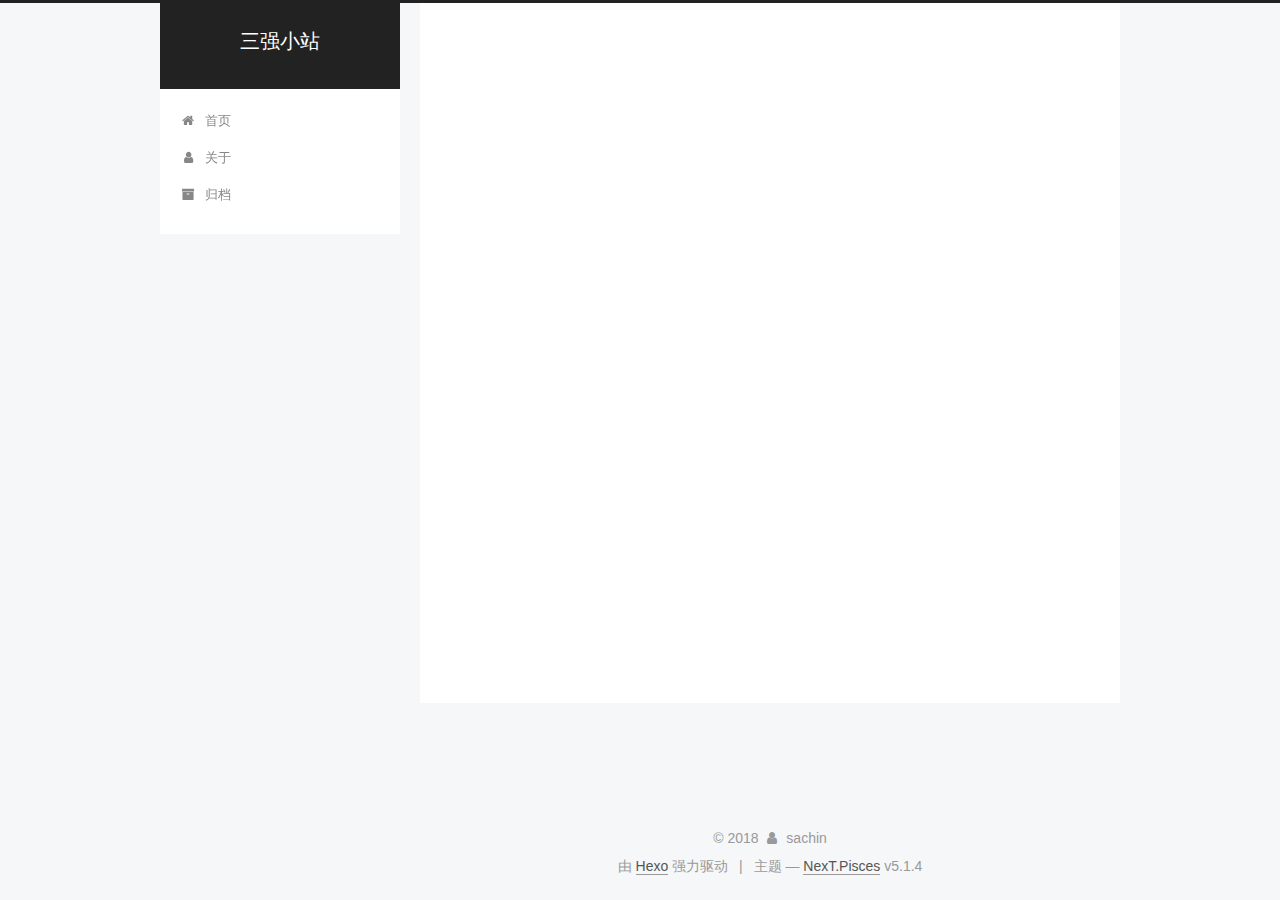
==== commit 82db0408: "Site updated: 2018-07-29 23:23:43" ====
--- a/archives/2018/index.html
+++ b/archives/2018/index.html
@@ -5,7 +5,7 @@
   
 
 
-<html class="theme-next pisces use-motion" lang="">
+<html class="theme-next pisces use-motion" lang="zh-Hans">
 <head>
   <meta charset="UTF-8"/>
 <meta http-equiv="X-UA-Compatible" content="IE=edge" />
@@ -79,13 +79,17 @@
 
 
 
+<meta name="description" content="一个关于前端开发者的日常。">
+<meta name="keywords" content="前端 博客 生活">
 <meta property="og:type" content="website">
 <meta property="og:title" content="三强小站">
 <meta property="og:url" content="http://yoursite.com/archives/2018/index.html">
 <meta property="og:site_name" content="三强小站">
-<meta property="og:locale" content="default">
+<meta property="og:description" content="一个关于前端开发者的日常。">
+<meta property="og:locale" content="zh-Hans">
 <meta name="twitter:card" content="summary">
 <meta name="twitter:title" content="三强小站">
+<meta name="twitter:description" content="一个关于前端开发者的日常。">
 
 
 
@@ -101,7 +105,7 @@
     motion: {"enable":true,"async":false,"transition":{"post_block":"fadeIn","post_header":"slideDownIn","post_body":"slideDownIn","coll_header":"slideLeftIn","sidebar":"slideUpIn"}},
     duoshuo: {
       userId: '0',
-      author: 'Author'
+      author: '博主'
     },
     algolia: {
       applicationID: '',
@@ -121,7 +125,7 @@
 
 
 
-  <title>Archive | 三强小站</title>
+  <title>归档 | 三强小站</title>
   
 
 
@@ -133,7 +137,7 @@
 
 </head>
 
-<body itemscope itemtype="http://schema.org/WebPage" lang="default">
+<body itemscope itemtype="http://schema.org/WebPage" lang="zh-Hans">
 
   
   
@@ -176,22 +180,32 @@
     <ul id="menu" class="menu">
       
         
-        <li class="menu-item menu-item-home">
+        <li class="menu-item menu-item-首页">
           <a href="/" rel="section">
             
               <i class="menu-item-icon fa fa-fw fa-home"></i> <br />
             
-            Home
+            首页
           </a>
         </li>
       
         
-        <li class="menu-item menu-item-archives">
+        <li class="menu-item menu-item-关于">
+          <a href="/about/" rel="section">
+            
+              <i class="menu-item-icon fa fa-fw fa-user"></i> <br />
+            
+            关于
+          </a>
+        </li>
+      
+        
+        <li class="menu-item menu-item-归档">
           <a href="/archives/" rel="section">
             
               <i class="menu-item-icon fa fa-fw fa-archive"></i> <br />
             
-            Archives
+            归档
           </a>
         </li>
       
@@ -227,7 +241,7 @@
         
           
         
-        Um..! 1 post. Keep on posting.
+        嗯..! 目前共计 1 篇日志。 继续努力。
       </span>
 
       
@@ -314,8 +328,12 @@
         <div class="site-overview">
           <div class="site-author motion-element" itemprop="author" itemscope itemtype="http://schema.org/Person">
             
+              <img class="site-author-image" itemprop="image"
+                src="/images/author.jpg"
+                alt="sachin" />
+            
               <p class="site-author-name" itemprop="name">sachin</p>
-              <p class="site-description motion-element" itemprop="description"></p>
+              <p class="site-description motion-element" itemprop="description">一个关于前端开发者的日常。</p>
           </div>
 
           <nav class="site-state motion-element">
@@ -323,10 +341,10 @@
             
               <div class="site-state-item site-state-posts">
               
-                <a href="/archives/">
+                <a href="/archives">
               
                   <span class="site-state-item-count">1</span>
-                  <span class="site-state-item-name">posts</span>
+                  <span class="site-state-item-name">日志</span>
                 </a>
               </div>
             
@@ -376,7 +394,7 @@
 </div>
 
 
-  <div class="powered-by">Powered by <a class="theme-link" target="_blank" href="https://hexo.io">Hexo</a></div>
+  <div class="powered-by">由 <a class="theme-link" target="_blank" href="https://hexo.io">Hexo</a> 强力驱动</div>
 
 
 
@@ -384,7 +402,7 @@
 
 
 
-  <div class="theme-info">Theme &mdash; <a class="theme-link" target="_blank" href="https://github.com/iissnan/hexo-theme-next">NexT.Pisces</a> v5.1.4</div>
+  <div class="theme-info">主题 &mdash; <a class="theme-link" target="_blank" href="https://github.com/iissnan/hexo-theme-next">NexT.Pisces</a> v5.1.4</div>
 
 
 
--- a/css/main.css
+++ b/css/main.css
@@ -1823,7 +1823,7 @@
   width: 4px;
   height: 4px;
   border-radius: 50%;
-  background: #d94e39;
+  background: #bde8ff;
 }
 .links-of-blogroll {
   font-size: 13px;
